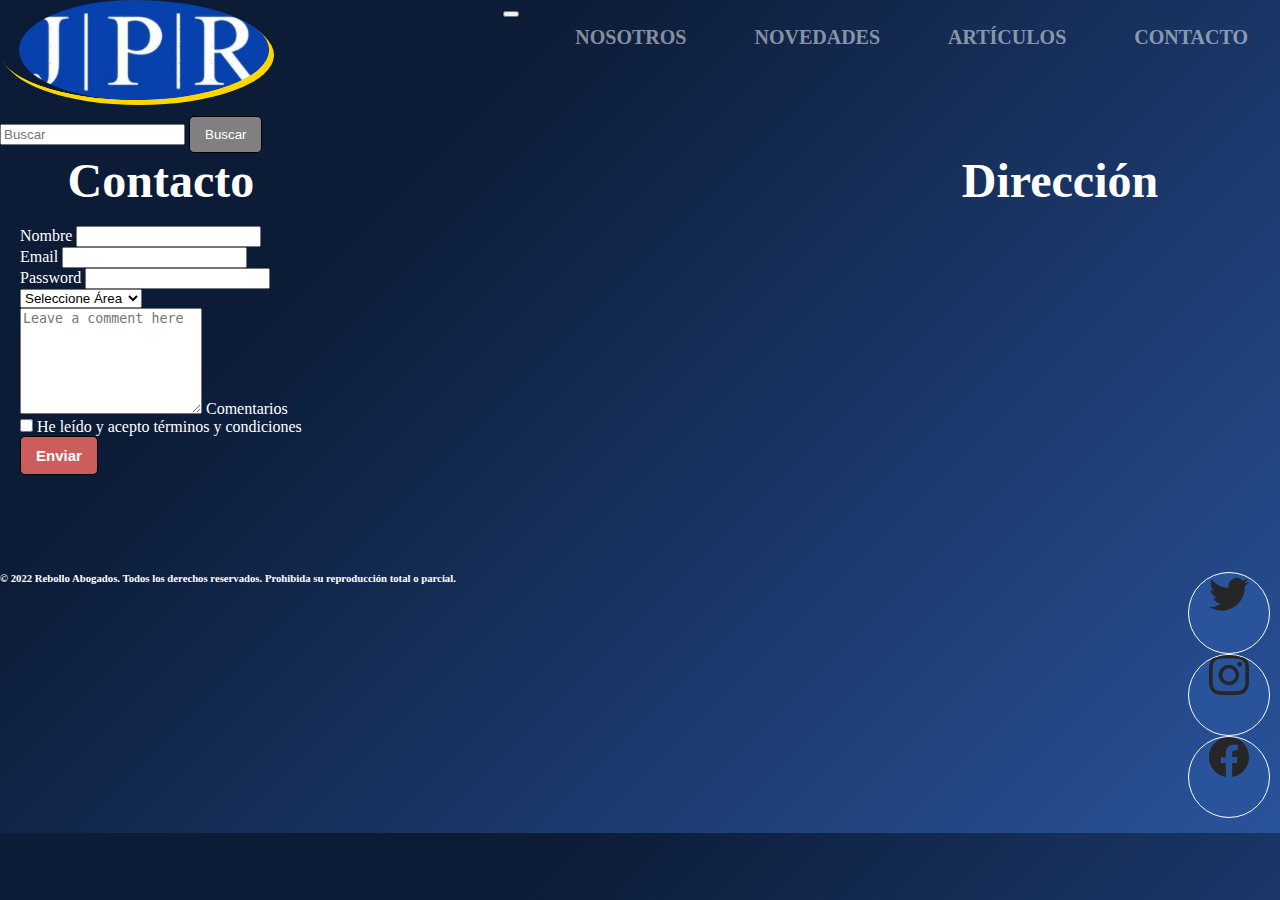
==== seccion4.html @ 7fe8ef91 "Proyecto Final" ====
<!DOCTYPE html>
<html lang="es">

  <head>
    <meta charset="UTF-8">
    <meta http-equiv="X-UA-Compatible" content="IE=edge">
    <meta name="viewport" content="width=device-width, initial-scale=1.0">
    <link href="https://cdn.jsdelivr.net/npm/bootstrap@5.1.3/dist/css/bootstrap.min.css" rel="stylesheet"
      integrity="sha384-1BmE4kWBq78iYhFldvKuhfTAU6auU8tT94WrHftjDbrCEXSU1oBoqyl2QvZ6jIW3" crossorigin="anonymous">
    <!-- SEO -->
    <meta name="keywords" content="Consulta juridica, soluciones reales, caballito, indemnizaciones, IGJ">
    <meta name="description" content="Rebollo Abogados contactanos por cualquier duda o problema que tengas.">
    <!-- CSS -->
    <link rel="stylesheet" href="estilo.css">
    <link rel="shortcut icon" href="favicon.ico">
    <title>Contacto - Rebollo Abogados</title>
  </head>

<body>

  <header>
    <h1>
      <a href="index.html"> <img src="imagenes/logoprueba.jpeg" alt="Rebollo Abogados" width="250px" height="100px"></a>
    </h1>
  </header>

  <div class="barraMenu">
    <nav class="navbar navbar-expand-lg navbar-dark">
      <div class="container-fluid">
        <a class="navbar-brand" href="#"></a>
        <button class="navbar-toggler" type="button" data-bs-toggle="collapse" data-bs-target="#navbarNav"
          aria-controls="navbarNav" aria-expanded="false" aria-label="Toggle navigation">
          <span class="navbar-toggler-icon"></span>
        </button>
        <div class="collapse navbar-collapse" id="navbarNav">
          <ul class="navbar-nav">
            <li class="nav-item">
              <a class="nav-link" href="seccion1.html">Nosotros</a>
            </li>
            <li class="nav-item">
              <a class="nav-link" href="seccion2.html">Novedades</a>
            </li>
            <li class="nav-item">
              <a class="nav-link" href="seccion3.html">Artículos</a>
            </li>
            <li class="nav-item">
              <a class="nav-link" href="seccion4.html">Contacto</a>
            </li>
          </ul>
        </div>
      </div>
    </nav>
  </div>

  <div>
    <form class="d-flex m-5 p-5">
      <input class="form-control me-2" type="search" placeholder="Buscar" aria-label="Search">
      <button type="button" class="btn">Buscar</button>
    </form>
  </div>

  <main class="contacto"> 
    <section>
      <h2>Contacto</h2>
      <br>
      <div class="mb-3">
        <label for="formGroupExampleInput" class="form-label">Nombre</label>
        <input type="text" class="form-control" id="formGroupExampleInput" placeholder="">

        <form>
          <div class="mb-3">
            <label for="exampleInputEmail1" class="form-label">Email</label>
            <input type="email" class="form-control" id="exampleInputEmail1" aria-describedby="emailHelp">
            <div id="emailHelp" class="form-text"></div>

            <div class="mb-3">
              <label for="exampleInputPassword1" class="form-label">Password</label>
              <input type="password" class="form-control" id="exampleInputPassword1">
              <br>
              <select class="form-select mb-3" aria-label="Default select example">
                <option selected>Seleccione Área</option>
                <option value="1">Civil y Comercial</option>
                <option value="2">Laboral</option>
                <option value="3">Societario</option>
              </select>
              <div class="form-floating">
                <textarea class="form-control" placeholder="Leave a comment here" id="floatingTextarea2"
                  style="height: 100px"></textarea>
                <label for="floatingTextarea2">Comentarios</label>
              </div>
              <div class="mb-3 form-check">
                <input type="checkbox" class="form-check-input" id="exampleCheck1">
                <label class="form-check-label" for="exampleCheck1">He leído y acepto términos y condiciones</label>
              </div>
              <button type="submit" class="btn botonContacto">Enviar</button>
        </form>
    </section>
    <section>
      <h2>Dirección</h2>
      <iframe
        src="https://www.google.com/maps/embed?pb=!1m18!1m12!1m3!1d3284.7174824356966!2d-58.434449348788824!3d-34.58601446397351!2m3!1f0!2f0!3f0!3m2!1i1024!2i768!4f13.1!3m3!1m2!1s0x95bcc945173b3dd7%3A0xe8a347bb55df550c!2sCoderhouse!5e0!3m2!1ses-419!2sar!4v1641759931232!5m2!1ses-419!2sar"
        width="400" height="300" style="border:0;" allowfullscreen="" loading="lazy">Mapa</iframe>
    </section>
  </main>

  <footer>
    <h6>© 2022 Rebollo Abogados. Todos los derechos reservados. Prohibida su reproducción total o parcial.</h6>
    <ul class="nav col-md-4 justify-content-end list-unstyled d-flex">
      <li class="ms-3"><a class="text-muted" href="#"><svg xmlns="http://www.w3.org/2000/svg" width="100%" height="40"
            fill="currentColor" class="bi bi-twitter" viewBox="0 0 16 16">
            <path
              d="M5.026 15c6.038 0 9.341-5.003 9.341-9.334 0-.14 0-.282-.006-.422A6.685 6.685 0 0 0 16 3.542a6.658 6.658 0 0 1-1.889.518 3.301 3.301 0 0 0 1.447-1.817 6.533 6.533 0 0 1-2.087.793A3.286 3.286 0 0 0 7.875 6.03a9.325 9.325 0 0 1-6.767-3.429 3.289 3.289 0 0 0 1.018 4.382A3.323 3.323 0 0 1 .64 6.575v.045a3.288 3.288 0 0 0 2.632 3.218 3.203 3.203 0 0 1-.865.115 3.23 3.23 0 0 1-.614-.057 3.283 3.283 0 0 0 3.067 2.277A6.588 6.588 0 0 1 .78 13.58a6.32 6.32 0 0 1-.78-.045A9.344 9.344 0 0 0 5.026 15z" />
          </svg><svg class="bi" width="24" height="24">
            <use xlink:href="#twitter" />
          </svg></a></li>
      <li class="ms-3"><a class="text-muted" href="#"><svg xmlns="http://www.w3.org/2000/svg" width="100%" height="40"
            fill="currentColor" class="bi bi-instagram" viewBox="0 0 16 16">
            <path
              d="M8 0C5.829 0 5.556.01 4.703.048 3.85.088 3.269.222 2.76.42a3.917 3.917 0 0 0-1.417.923A3.927 3.927 0 0 0 .42 2.76C.222 3.268.087 3.85.048 4.7.01 5.555 0 5.827 0 8.001c0 2.172.01 2.444.048 3.297.04.852.174 1.433.372 1.942.205.526.478.972.923 1.417.444.445.89.719 1.416.923.51.198 1.09.333 1.942.372C5.555 15.99 5.827 16 8 16s2.444-.01 3.298-.048c.851-.04 1.434-.174 1.943-.372a3.916 3.916 0 0 0 1.416-.923c.445-.445.718-.891.923-1.417.197-.509.332-1.09.372-1.942C15.99 10.445 16 10.173 16 8s-.01-2.445-.048-3.299c-.04-.851-.175-1.433-.372-1.941a3.926 3.926 0 0 0-.923-1.417A3.911 3.911 0 0 0 13.24.42c-.51-.198-1.092-.333-1.943-.372C10.443.01 10.172 0 7.998 0h.003zm-.717 1.442h.718c2.136 0 2.389.007 3.232.046.78.035 1.204.166 1.486.275.373.145.64.319.92.599.28.28.453.546.598.92.11.281.24.705.275 1.485.039.843.047 1.096.047 3.231s-.008 2.389-.047 3.232c-.035.78-.166 1.203-.275 1.485a2.47 2.47 0 0 1-.599.919c-.28.28-.546.453-.92.598-.28.11-.704.24-1.485.276-.843.038-1.096.047-3.232.047s-2.39-.009-3.233-.047c-.78-.036-1.203-.166-1.485-.276a2.478 2.478 0 0 1-.92-.598 2.48 2.48 0 0 1-.6-.92c-.109-.281-.24-.705-.275-1.485-.038-.843-.046-1.096-.046-3.233 0-2.136.008-2.388.046-3.231.036-.78.166-1.204.276-1.486.145-.373.319-.64.599-.92.28-.28.546-.453.92-.598.282-.11.705-.24 1.485-.276.738-.034 1.024-.044 2.515-.045v.002zm4.988 1.328a.96.96 0 1 0 0 1.92.96.96 0 0 0 0-1.92zm-4.27 1.122a4.109 4.109 0 1 0 0 8.217 4.109 4.109 0 0 0 0-8.217zm0 1.441a2.667 2.667 0 1 1 0 5.334 2.667 2.667 0 0 1 0-5.334z" />
          </svg><svg class="bi" width="24" height="24">
            <use xlink:href="#instagram" />
          </svg></a></li>
      <li class="ms-3"><a class="text-muted" href="#"><svg xmlns="http://www.w3.org/2000/svg" width="100%" height="40"
            fill="currentColor" class="bi bi-facebook" viewBox="0 0 16 16">
            <path
              d="M16 8.049c0-4.446-3.582-8.05-8-8.05C3.58 0-.002 3.603-.002 8.05c0 4.017 2.926 7.347 6.75 7.951v-5.625h-2.03V8.05H6.75V6.275c0-2.017 1.195-3.131 3.022-3.131.876 0 1.791.157 1.791.157v1.98h-1.009c-.993 0-1.303.621-1.303 1.258v1.51h2.218l-.354 2.326H9.25V16c3.824-.604 6.75-3.934 6.75-7.951z" />
          </svg><svg class="bi" width="24" height="24">
            <use xlink:href="#facebook" />
          </svg></a></li>
    </ul>
  </footer>

  <!-- JAVASCRIPT -->
  <script src="https://cdn.jsdelivr.net/npm/@popperjs/core@2.10.2/dist/umd/popper.min.js"
    integrity="sha384-7+zCNj/IqJ95wo16oMtfsKbZ9ccEh31eOz1HGyDuCQ6wgnyJNSYdrPa03rtR1zdB"
    crossorigin="anonymous"></script>
  <script src="https://cdn.jsdelivr.net/npm/bootstrap@5.1.3/dist/js/bootstrap.min.js"
    integrity="sha384-QJHtvGhmr9XOIpI6YVutG+2QOK9T+ZnN4kzFN1RtK3zEFEIsxhlmWl5/YESvpZ13"
    crossorigin="anonymous"></script>
</body>

</html>
---- estilo.css ----
* {
  margin: 0;
}

body {
  background-color: #142e5a;
  background-image: linear-gradient(315deg, #29539b 0%, #0c1b36 74%);
  background-position: cover;
  color: #fff;
}

header {
  display: inline-block;
}

a img {
  transition: 2s;
}
a img:hover {
  border-radius: 55%;
  padding-left: 20px;
  transition: 1.2s;
  box-shadow: 1px 1px gold, 2px 2px gold, 5px 5px gold;
  -webkit-transform: translateX(-1px);
  transform: translateX(-1px);
}

.barraMenu {
  float: right;
}

.navbar-nav {
  text-transform: uppercase;
  text-align: center;
  font-weight: 600;
}
.navbar-nav * {
  box-sizing: border-box;
  transition: all 0.35s ease;
}

.navbar-nav li.nav-item {
  display: inline-block;
  list-style: outside none none;
  margin: 0.5em 1em;
}

.navbar-nav a.nav-link {
  padding: 0.5em 0.8em;
  color: rgba(255, 255, 255, 0.5);
  position: relative;
  text-decoration: none;
  font-size: 20px;
}
.navbar-nav a.nav-link::before, .navbar-nav a.nav-link::after {
  content: "";
  height: 14px;
  width: 14px;
  position: absolute;
  transition: all 0.35s ease;
  opacity: 0;
}
.navbar-nav a.nav-link::before {
  content: "";
  right: 0;
  top: 0;
  border-top: 3px solid gold;
  border-right: 3px solid gold;
  transform: translate(-100%, 50%);
}
.navbar-nav a.nav-link:after {
  content: "";
  left: 0;
  bottom: 0;
  border-bottom: 3px solid gold;
  border-left: 3px solid gold;
  transform: translate(100%, -50%);
}
.navbar-nav a.nav-link:hover:before, .navbar-nav a.nav-link:hover:after {
  transform: translate(0, 0);
  opacity: 1;
}
.navbar-nav a.nav-link:hover {
  color: gold;
}

a.nav-link {
  color: white;
  font-weight: bold;
}

div.carousel-caption h5 {
  font-size: 100px;
  color: #fff;
}

div.carousel-item img {
  height: 500px;
  opacity: 0.7;
}

h2 {
  text-align: center;
}

span {
  display: flex;
  flex-wrap: wrap;
  justify-content: space-around;
}

.card-body-articulo {
  transition: 2s;
  height: 100%;
}
.card-body-articulo:hover {
  background-color: gold;
  height: 100%;
  border: 3px solid #413f3f;
  transform: scale(1, 1.1);
  transition: 0.5s;
}

div.card {
  color: black;
  margin-top: 25px;
  border: black;
}
.nov {
  margin-left: 50px;
  margin-right: 50px;
}
a {
  text-decoration: none;
  color: black;
}

main.new {
  margin-top: 30px;
  display: flex;
  width: 100%;
}

section.carta {
  display: flex;
  margin-right: 65px;
}

@media (max-width:700px) {
  main.new, section.carta {
    margin: 0;
    flex-direction: column;
    align-items: center;
    width: 100%;
  }
}

section.img {
  width: 100%;
  margin-left: 65px;
  margin-right: 65px;
}

h5.card-title-img {
  font-size: 50px;
  text-align: center;
}

svg {
  color: #fff;
}

.card-body {
  background-image: url(https://img.freepik.com/vector-gratis/resumen-fondo-gris-claro-blanco-vector-textura-semitono-punteado_53562-6142.jpg?w=1060);
  font-weight: 500;
}

div.card-body-articulo {
  background-image: url(https://static.vecteezy.com/system/resources/previews/001/987/567/large_2x/abstract-diagonal-light-grey-silver-background-with-dot-decoration-texture-free-vector.jpg);
  font-weight: 900;
}

.row {
  margin-left: 30px;
  margin-right: 35px;
}

.parrafo {
  margin-left: 30px;
  margin-right: 35px;
}

.contacto {
  display: flex;
  flex-wrap: wrap;
  justify-content: space-between;
  margin-left: 20px;
}

iframe {
  margin-right: 40px;
}

footer {
  margin-top: 60px;
  margin-bottom: 15px;
  display: flex;
  flex-wrap: wrap;
  justify-content: space-between;
}

.footer {
  background-color: grey;
}

ul.nav-col {
  top: 50%;
  left: 50%;
  transform: translate(-50%, -50%);
}

ul li.ms-3 {
  list-style: none;
}
ul li.ms-3 a.text-muted {
  width: 80px;
  height: 80px;
  background-color: #29539b;
  text-align: center;
  line-height: 70px;
  font-size: 15px;
  margin: 0 10px;
  display: block;
  border-radius: 90%;
  position: relative;
  overflow: hidden;
  border: 1px solid #fff;
  z-index: 1;
}
ul li.ms-3 a.text-muted svg {
  position: relative;
  color: #262626;
  transition: 0.5s;
  z-index: 3;
}

ul li.ms-3 a.text-muted:hover svg {
  color: #fff;
  transform: rotateY(360deg);
}

ul li.ms-3 a.text-muted:before {
  content: "";
  position: absolute;
  top: 100%;
  left: 0;
  width: 100%;
  height: 100%;
  background: #f00;
  transition: 0.5s;
  z-index: 2;
}

ul li.ms-3 a.text-muted:hover:before {
  top: 0;
}

ul li.ms-3:nth-child(1) a:before {
  background: #55acee;
}

ul li.ms-3:nth-child(2) a:before {
  background: #dd4b39;
}

ul li.ms-3:nth-child(3) a:before {
  background: #3b5999;
}

.btn, .botonContacto, .botonBuscador, .botonColor {
  border: 1px solid black;
  border-radius: 5px;
  padding: 10px 15px;
  background: gray;
  color: white;
}
.btn:hover, .botonContacto:hover, .botonBuscador:hover, .botonColor:hover {
  background-color: gold;
}

.botonColor {
  background: red;
  padding: 10px;
}

.botonBuscador {
  background: greenyellow;
  font-weight: 900;
  font-size: 15px;
  color: black;
}
.botonBuscador:hover {
  background-color: blueviolet;
}

.botonContacto {
  background: indianred;
  font-weight: 900;
  font-size: 15px;
}
.botonContacto:hover {
  background-color: darkred;
  color: white;
}

h1 {
  font-size: 4em;
}

h2 {
  font-size: 3em;
}

h3 {
  font-size: 2em;
  margin-left: 35px;
}

h4 {
  font-size: 1em;
}
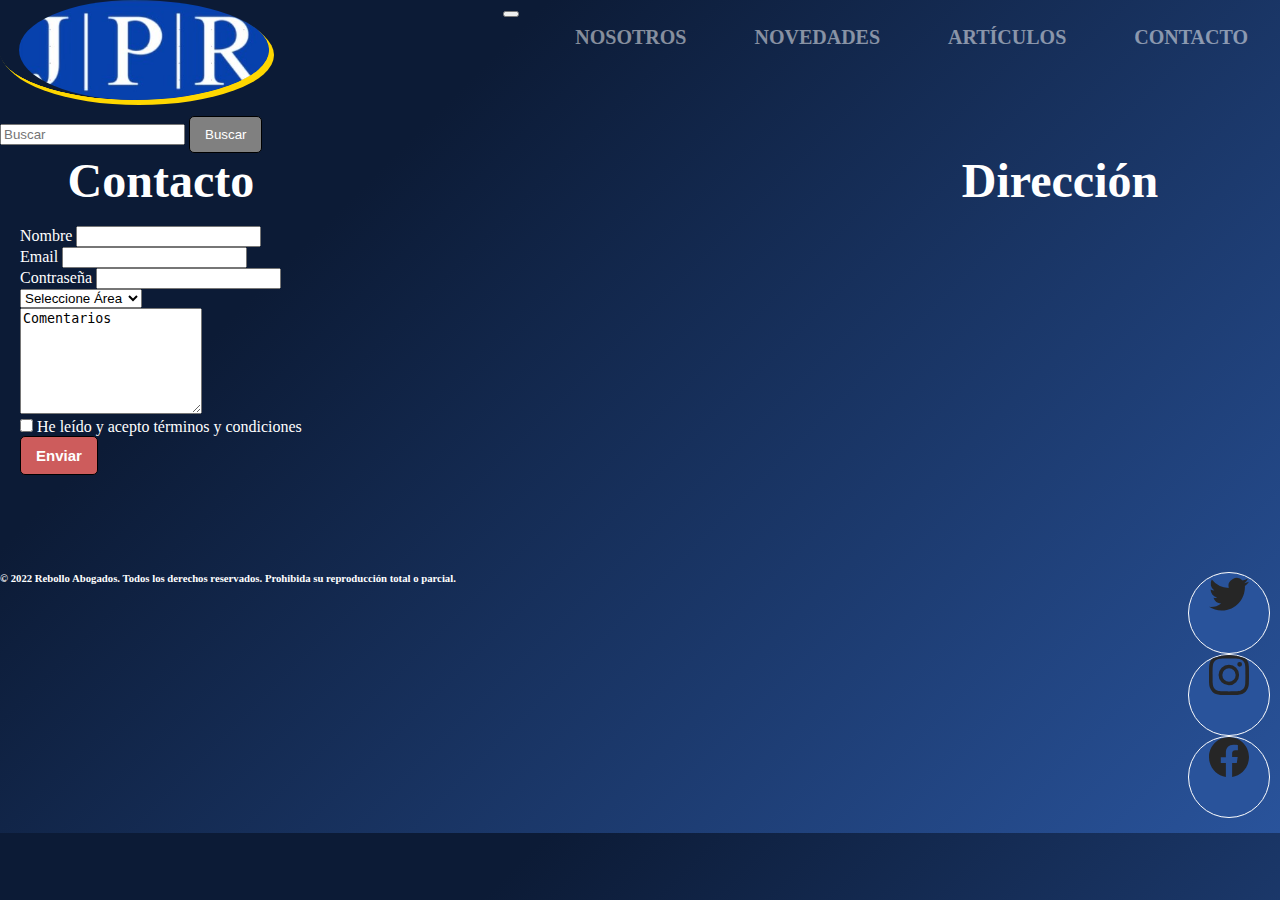
==== commit 44a9644b: "." ====
--- a/seccion4.html
+++ b/seccion4.html
@@ -74,7 +74,7 @@
             <div id="emailHelp" class="form-text"></div>
 
             <div class="mb-3">
-              <label for="exampleInputPassword1" class="form-label">Password</label>
+              <label for="exampleInputPassword1" class="form-label">Contraseña</label>
               <input type="password" class="form-control" id="exampleInputPassword1">
               <br>
               <select class="form-select mb-3" aria-label="Default select example">
@@ -85,8 +85,8 @@
               </select>
               <div class="form-floating">
                 <textarea class="form-control" placeholder="Leave a comment here" id="floatingTextarea2"
-                  style="height: 100px"></textarea>
-                <label for="floatingTextarea2">Comentarios</label>
+                  style="height: 100px">Comentarios</textarea>
+                <label for="floatingTextarea2"></label>
               </div>
               <div class="mb-3 form-check">
                 <input type="checkbox" class="form-check-input" id="exampleCheck1">
--- a/estilo.css
+++ b/estilo.css
@@ -146,7 +146,7 @@
   margin-right: 65px;
 }
 
-@media (max-width:700px) {
+@media (max-width:1000px) {
   main.new, section.carta {
     margin: 0;
     flex-direction: column;
@@ -212,6 +212,12 @@
 .footer {
   background-color: grey;
 }
+
+@media (max-width:1045px) {
+  ul.nav {
+ width: 100%;
+  }
+  }
 
 ul.nav-col {
   top: 50%;
@@ -313,6 +319,12 @@
   color: white;
 }
 
+.letraChica {
+  color: black;
+  font-weight: 900;
+  font-size: 30px;
+}
+
 h1 {
   font-size: 4em;
 }
